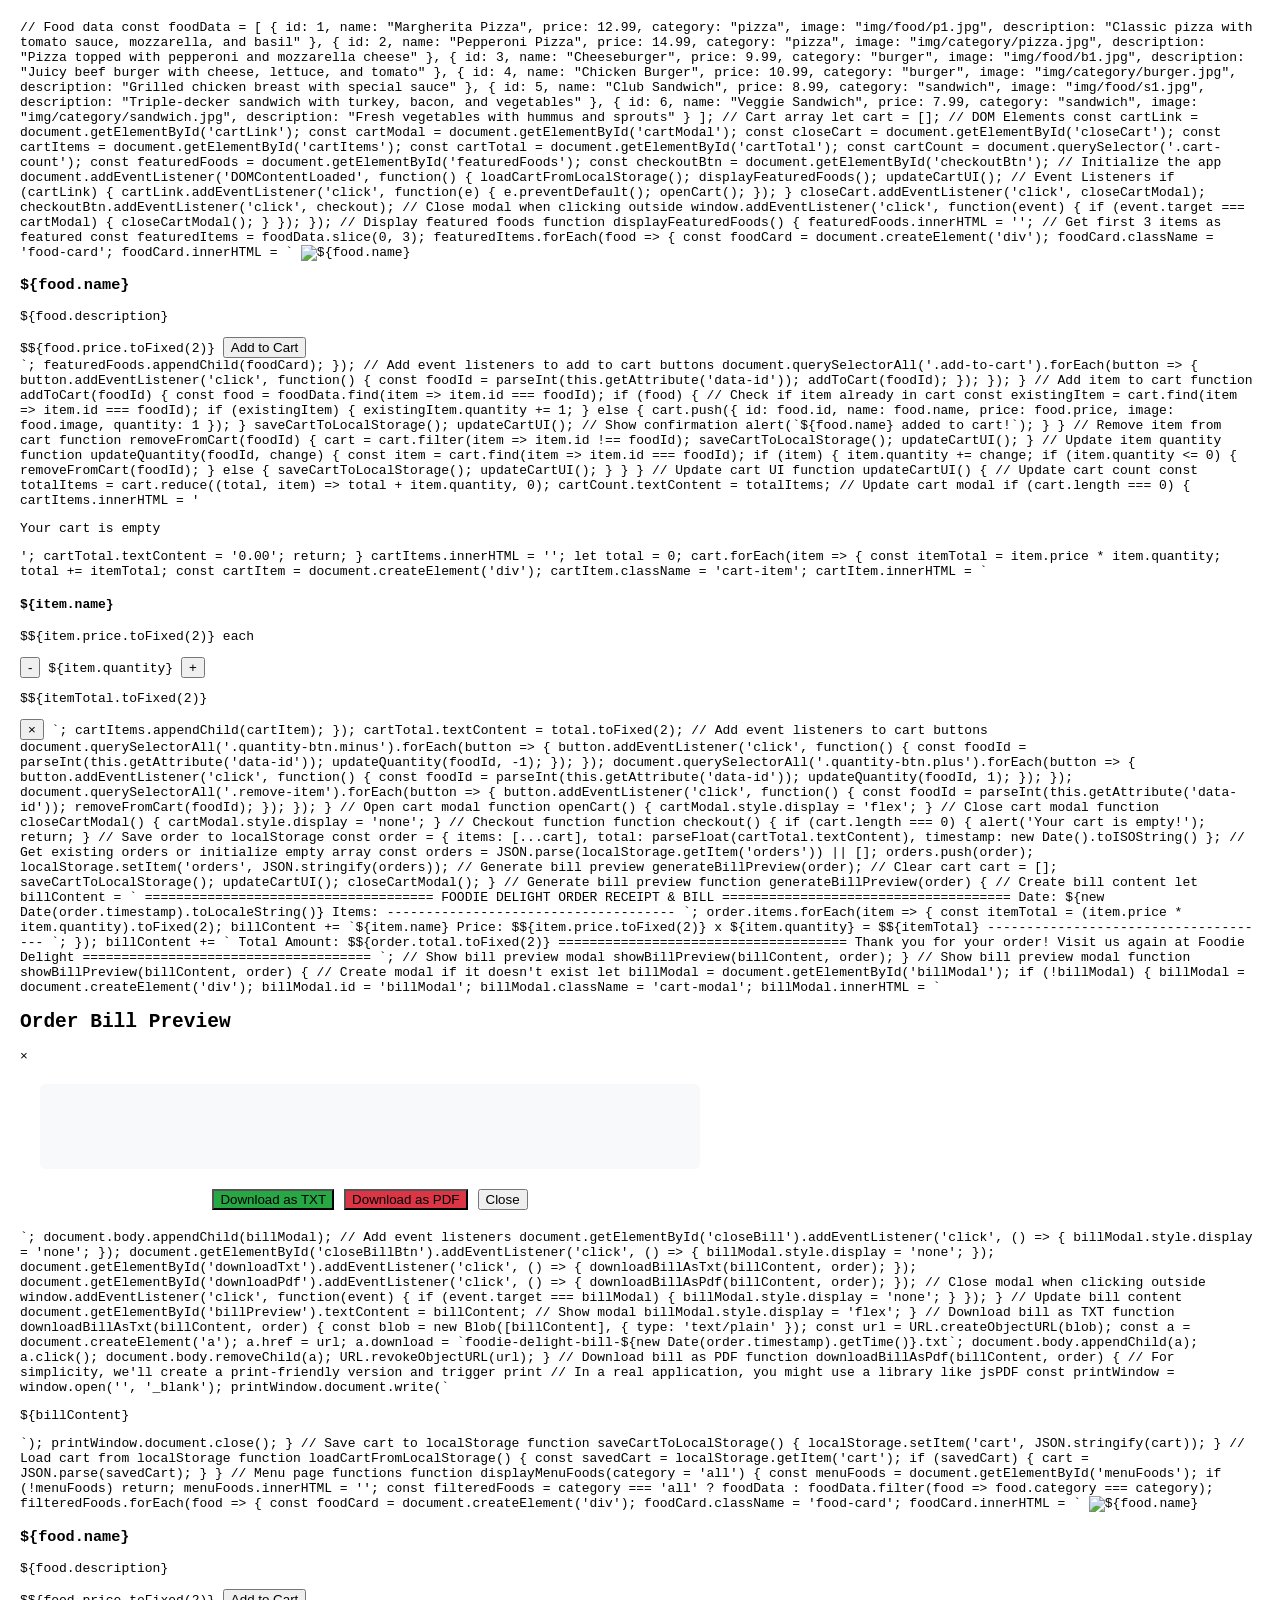
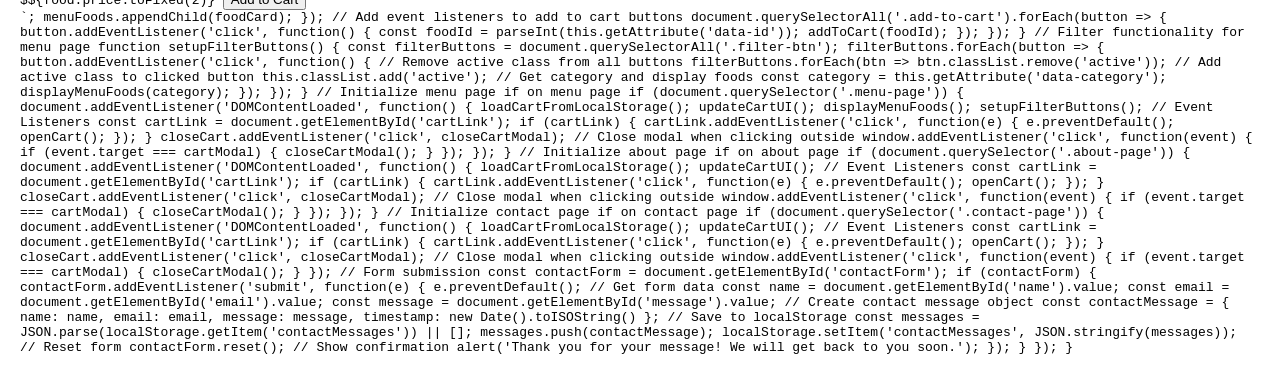
==== contact.html @ d090ac59 "contact.html" ====
// Food data
const foodData = [
    {
        id: 1,
        name: "Margherita Pizza",
        price: 12.99,
        category: "pizza",
        image: "img/food/p1.jpg",
        description: "Classic pizza with tomato sauce, mozzarella, and basil"
    },
    {
        id: 2,
        name: "Pepperoni Pizza",
        price: 14.99,
        category: "pizza",
        image: "img/category/pizza.jpg",
        description: "Pizza topped with pepperoni and mozzarella cheese"
    },
    {
        id: 3,
        name: "Cheeseburger",
        price: 9.99,
        category: "burger",
        image: "img/food/b1.jpg",
        description: "Juicy beef burger with cheese, lettuce, and tomato"
    },
    {
        id: 4,
        name: "Chicken Burger",
        price: 10.99,
        category: "burger",
        image: "img/category/burger.jpg",
        description: "Grilled chicken breast with special sauce"
    },
    {
        id: 5,
        name: "Club Sandwich",
        price: 8.99,
        category: "sandwich",
        image: "img/food/s1.jpg",
        description: "Triple-decker sandwich with turkey, bacon, and vegetables"
    },
    {
        id: 6,
        name: "Veggie Sandwich",
        price: 7.99,
        category: "sandwich",
        image: "img/category/sandwich.jpg",
        description: "Fresh vegetables with hummus and sprouts"
    }
];

// Cart array
let cart = [];

// DOM Elements
const cartLink = document.getElementById('cartLink');
const cartModal = document.getElementById('cartModal');
const closeCart = document.getElementById('closeCart');
const cartItems = document.getElementById('cartItems');
const cartTotal = document.getElementById('cartTotal');
const cartCount = document.querySelector('.cart-count');
const featuredFoods = document.getElementById('featuredFoods');
const checkoutBtn = document.getElementById('checkoutBtn');

// Initialize the app
document.addEventListener('DOMContentLoaded', function() {
    loadCartFromLocalStorage();
    displayFeaturedFoods();
    updateCartUI();
    
    // Event Listeners
    if (cartLink) {
        cartLink.addEventListener('click', function(e) {
            e.preventDefault();
            openCart();
        });
    }
    closeCart.addEventListener('click', closeCartModal);
    checkoutBtn.addEventListener('click', checkout);
    
    // Close modal when clicking outside
    window.addEventListener('click', function(event) {
        if (event.target === cartModal) {
            closeCartModal();
        }
    });
});

// Display featured foods
function displayFeaturedFoods() {
    featuredFoods.innerHTML = '';
    
    // Get first 3 items as featured
    const featuredItems = foodData.slice(0, 3);
    
    featuredItems.forEach(food => {
        const foodCard = document.createElement('div');
        foodCard.className = 'food-card';
        foodCard.innerHTML = `
            <img src="${food.image}" alt="${food.name}">
            <div class="food-info">
                <h3>${food.name}</h3>
                <p>${food.description}</p>
                <span class="price">$${food.price.toFixed(2)}</span>
                <button class="add-to-cart" data-id="${food.id}">Add to Cart</button>
            </div>
        `;
        featuredFoods.appendChild(foodCard);
    });
    
    // Add event listeners to add to cart buttons
    document.querySelectorAll('.add-to-cart').forEach(button => {
        button.addEventListener('click', function() {
            const foodId = parseInt(this.getAttribute('data-id'));
            addToCart(foodId);
        });
    });
}

// Add item to cart
function addToCart(foodId) {
    const food = foodData.find(item => item.id === foodId);
    
    if (food) {
        // Check if item already in cart
        const existingItem = cart.find(item => item.id === foodId);
        
        if (existingItem) {
            existingItem.quantity += 1;
        } else {
            cart.push({
                id: food.id,
                name: food.name,
                price: food.price,
                image: food.image,
                quantity: 1
            });
        }
        
        saveCartToLocalStorage();
        updateCartUI();
        
        // Show confirmation
        alert(`${food.name} added to cart!`);
    }
}

// Remove item from cart
function removeFromCart(foodId) {
    cart = cart.filter(item => item.id !== foodId);
    saveCartToLocalStorage();
    updateCartUI();
}

// Update item quantity
function updateQuantity(foodId, change) {
    const item = cart.find(item => item.id === foodId);
    
    if (item) {
        item.quantity += change;
        
        if (item.quantity <= 0) {
            removeFromCart(foodId);
        } else {
            saveCartToLocalStorage();
            updateCartUI();
        }
    }
}

// Update cart UI
function updateCartUI() {
    // Update cart count
    const totalItems = cart.reduce((total, item) => total + item.quantity, 0);
    cartCount.textContent = totalItems;
    
    // Update cart modal
    if (cart.length === 0) {
        cartItems.innerHTML = '<p class="empty-cart-message">Your cart is empty</p>';
        cartTotal.textContent = '0.00';
        return;
    }
    
    cartItems.innerHTML = '';
    let total = 0;
    
    cart.forEach(item => {
        const itemTotal = item.price * item.quantity;
        total += itemTotal;
        
        const cartItem = document.createElement('div');
        cartItem.className = 'cart-item';
        cartItem.innerHTML = `
            <div class="item-info">
                <h4>${item.name}</h4>
                <p class="item-price">$${item.price.toFixed(2)} each</p>
            </div>
            <div class="item-quantity">
                <button class="quantity-btn minus" data-id="${item.id}">-</button>
                <span class="quantity">${item.quantity}</span>
                <button class="quantity-btn plus" data-id="${item.id}">+</button>
            </div>
            <p class="item-total">$${itemTotal.toFixed(2)}</p>
            <button class="remove-item" data-id="${item.id}">×</button>
        `;
        
        cartItems.appendChild(cartItem);
    });
    
    cartTotal.textContent = total.toFixed(2);
    
    // Add event listeners to cart buttons
    document.querySelectorAll('.quantity-btn.minus').forEach(button => {
        button.addEventListener('click', function() {
            const foodId = parseInt(this.getAttribute('data-id'));
            updateQuantity(foodId, -1);
        });
    });
    
    document.querySelectorAll('.quantity-btn.plus').forEach(button => {
        button.addEventListener('click', function() {
            const foodId = parseInt(this.getAttribute('data-id'));
            updateQuantity(foodId, 1);
        });
    });
    
    document.querySelectorAll('.remove-item').forEach(button => {
        button.addEventListener('click', function() {
            const foodId = parseInt(this.getAttribute('data-id'));
            removeFromCart(foodId);
        });
    });
}

// Open cart modal
function openCart() {
    cartModal.style.display = 'flex';
}

// Close cart modal
function closeCartModal() {
    cartModal.style.display = 'none';
}

// Checkout function
function checkout() {
    if (cart.length === 0) {
        alert('Your cart is empty!');
        return;
    }
    
    // Save order to localStorage
    const order = {
        items: [...cart],
        total: parseFloat(cartTotal.textContent),
        timestamp: new Date().toISOString()
    };
    
    // Get existing orders or initialize empty array
    const orders = JSON.parse(localStorage.getItem('orders')) || [];
    orders.push(order);
    localStorage.setItem('orders', JSON.stringify(orders));
    
    // Generate bill preview
    generateBillPreview(order);
    
    // Clear cart
    cart = [];
    saveCartToLocalStorage();
    updateCartUI();
    closeCartModal();
}

// Generate bill preview
function generateBillPreview(order) {
    // Create bill content
    let billContent = `
=====================================
          FOODIE DELIGHT
      ORDER RECEIPT & BILL
=====================================

Date: ${new Date(order.timestamp).toLocaleString()}

Items:
-------------------------------------
`;
    
    order.items.forEach(item => {
        const itemTotal = (item.price * item.quantity).toFixed(2);
        billContent += `${item.name}
  Price: $${item.price.toFixed(2)} x ${item.quantity} = $${itemTotal}
-------------------------------------
`;
    });
    
    billContent += `
Total Amount: $${order.total.toFixed(2)}

=====================================
    Thank you for your order!
  Visit us again at Foodie Delight
=====================================
`;
    
    // Show bill preview modal
    showBillPreview(billContent, order);
}

// Show bill preview modal
function showBillPreview(billContent, order) {
    // Create modal if it doesn't exist
    let billModal = document.getElementById('billModal');
    if (!billModal) {
        billModal = document.createElement('div');
        billModal.id = 'billModal';
        billModal.className = 'cart-modal';
        billModal.innerHTML = `
            <div class="cart-content" style="width: 90%; max-width: 700px;">
                <div class="cart-header">
                    <h2>Order Bill Preview</h2>
                    <span class="close-btn" id="closeBill">&times;</span>
                </div>
                <div class="cart-body" style="padding: 20px;">
                    <div id="billPreview" style="white-space: pre-wrap; font-family: monospace; background: #f8f9fa; padding: 20px; border-radius: 5px; margin-bottom: 20px; max-height: 400px; overflow-y: auto;">
                        <!-- Bill content will be inserted here -->
                    </div>
                    <div class="cart-footer" style="display: flex; gap: 10px; justify-content: center;">
                        <button class="btn-primary" id="downloadTxt" style="background: #28a745;">Download as TXT</button>
                        <button class="btn-primary" id="downloadPdf" style="background: #dc3545;">Download as PDF</button>
                        <button class="btn-primary" id="closeBillBtn">Close</button>
                    </div>
                </div>
            </div>
        `;
        document.body.appendChild(billModal);
        
        // Add event listeners
        document.getElementById('closeBill').addEventListener('click', () => {
            billModal.style.display = 'none';
        });
        
        document.getElementById('closeBillBtn').addEventListener('click', () => {
            billModal.style.display = 'none';
        });
        
        document.getElementById('downloadTxt').addEventListener('click', () => {
            downloadBillAsTxt(billContent, order);
        });
        
        document.getElementById('downloadPdf').addEventListener('click', () => {
            downloadBillAsPdf(billContent, order);
        });
        
        // Close modal when clicking outside
        window.addEventListener('click', function(event) {
            if (event.target === billModal) {
                billModal.style.display = 'none';
            }
        });
    }
    
    // Update bill content
    document.getElementById('billPreview').textContent = billContent;
    
    // Show modal
    billModal.style.display = 'flex';
}

// Download bill as TXT
function downloadBillAsTxt(billContent, order) {
    const blob = new Blob([billContent], { type: 'text/plain' });
    const url = URL.createObjectURL(blob);
    const a = document.createElement('a');
    a.href = url;
    a.download = `foodie-delight-bill-${new Date(order.timestamp).getTime()}.txt`;
    document.body.appendChild(a);
    a.click();
    document.body.removeChild(a);
    URL.revokeObjectURL(url);
}

// Download bill as PDF
function downloadBillAsPdf(billContent, order) {
    // For simplicity, we'll create a print-friendly version and trigger print
    // In a real application, you might use a library like jsPDF
    
    const printWindow = window.open('', '_blank');
    printWindow.document.write(`
        <html>
        <head>
            <title>Foodie Delight Bill</title>
            <style>
                body { font-family: monospace; margin: 20px; }
                pre { white-space: pre-wrap; }
            </style>
        </head>
        <body>
            <pre>${billContent}</pre>
            <script>
                window.onload = function() {
                    window.print();
                }
            </script>
        </body>
        </html>
    `);
    printWindow.document.close();
}

// Save cart to localStorage
function saveCartToLocalStorage() {
    localStorage.setItem('cart', JSON.stringify(cart));
}

// Load cart from localStorage
function loadCartFromLocalStorage() {
    const savedCart = localStorage.getItem('cart');
    if (savedCart) {
        cart = JSON.parse(savedCart);
    }
}

// Menu page functions
function displayMenuFoods(category = 'all') {
    const menuFoods = document.getElementById('menuFoods');
    if (!menuFoods) return;
    
    menuFoods.innerHTML = '';
    
    const filteredFoods = category === 'all' 
        ? foodData 
        : foodData.filter(food => food.category === category);
    
    filteredFoods.forEach(food => {
        const foodCard = document.createElement('div');
        foodCard.className = 'food-card';
        foodCard.innerHTML = `
            <img src="${food.image}" alt="${food.name}">
            <div class="food-info">
                <h3>${food.name}</h3>
                <p>${food.description}</p>
                <span class="price">$${food.price.toFixed(2)}</span>
                <button class="add-to-cart" data-id="${food.id}">Add to Cart</button>
            </div>
        `;
        menuFoods.appendChild(foodCard);
    });
    
    // Add event listeners to add to cart buttons
    document.querySelectorAll('.add-to-cart').forEach(button => {
        button.addEventListener('click', function() {
            const foodId = parseInt(this.getAttribute('data-id'));
            addToCart(foodId);
        });
    });
}

// Filter functionality for menu page
function setupFilterButtons() {
    const filterButtons = document.querySelectorAll('.filter-btn');
    filterButtons.forEach(button => {
        button.addEventListener('click', function() {
            // Remove active class from all buttons
            filterButtons.forEach(btn => btn.classList.remove('active'));
            
            // Add active class to clicked button
            this.classList.add('active');
            
            // Get category and display foods
            const category = this.getAttribute('data-category');
            displayMenuFoods(category);
        });
    });
}

// Initialize menu page if on menu page
if (document.querySelector('.menu-page')) {
    document.addEventListener('DOMContentLoaded', function() {
        loadCartFromLocalStorage();
        updateCartUI();
        displayMenuFoods();
        setupFilterButtons();
        
        // Event Listeners
        const cartLink = document.getElementById('cartLink');
        if (cartLink) {
            cartLink.addEventListener('click', function(e) {
                e.preventDefault();
                openCart();
            });
        }
        closeCart.addEventListener('click', closeCartModal);
        
        // Close modal when clicking outside
        window.addEventListener('click', function(event) {
            if (event.target === cartModal) {
                closeCartModal();
            }
        });
    });
}

// Initialize about page if on about page
if (document.querySelector('.about-page')) {
    document.addEventListener('DOMContentLoaded', function() {
        loadCartFromLocalStorage();
        updateCartUI();
        
        // Event Listeners
        const cartLink = document.getElementById('cartLink');
        if (cartLink) {
            cartLink.addEventListener('click', function(e) {
                e.preventDefault();
                openCart();
            });
        }
        closeCart.addEventListener('click', closeCartModal);
        
        // Close modal when clicking outside
        window.addEventListener('click', function(event) {
            if (event.target === cartModal) {
                closeCartModal();
            }
        });
    });
}

// Initialize contact page if on contact page
if (document.querySelector('.contact-page')) {
    document.addEventListener('DOMContentLoaded', function() {
        loadCartFromLocalStorage();
        updateCartUI();
        
        // Event Listeners
        const cartLink = document.getElementById('cartLink');
        if (cartLink) {
            cartLink.addEventListener('click', function(e) {
                e.preventDefault();
                openCart();
            });
        }
        closeCart.addEventListener('click', closeCartModal);
        
        // Close modal when clicking outside
        window.addEventListener('click', function(event) {
            if (event.target === cartModal) {
                closeCartModal();
            }
        });
        
        // Form submission
        const contactForm = document.getElementById('contactForm');
        if (contactForm) {
            contactForm.addEventListener('submit', function(e) {
                e.preventDefault();
                
                // Get form data
                const name = document.getElementById('name').value;
                const email = document.getElementById('email').value;
                const message = document.getElementById('message').value;
                
                // Create contact message object
                const contactMessage = {
                    name: name,
                    email: email,
                    message: message,
                    timestamp: new Date().toISOString()
                };
                
                // Save to localStorage
                const messages = JSON.parse(localStorage.getItem('contactMessages')) || [];
                messages.push(contactMessage);
                localStorage.setItem('contactMessages', JSON.stringify(messages));
                
                // Reset form
                contactForm.reset();
                
                // Show confirmation
                alert('Thank you for your message! We will get back to you soon.');
            });
        }
    });
}
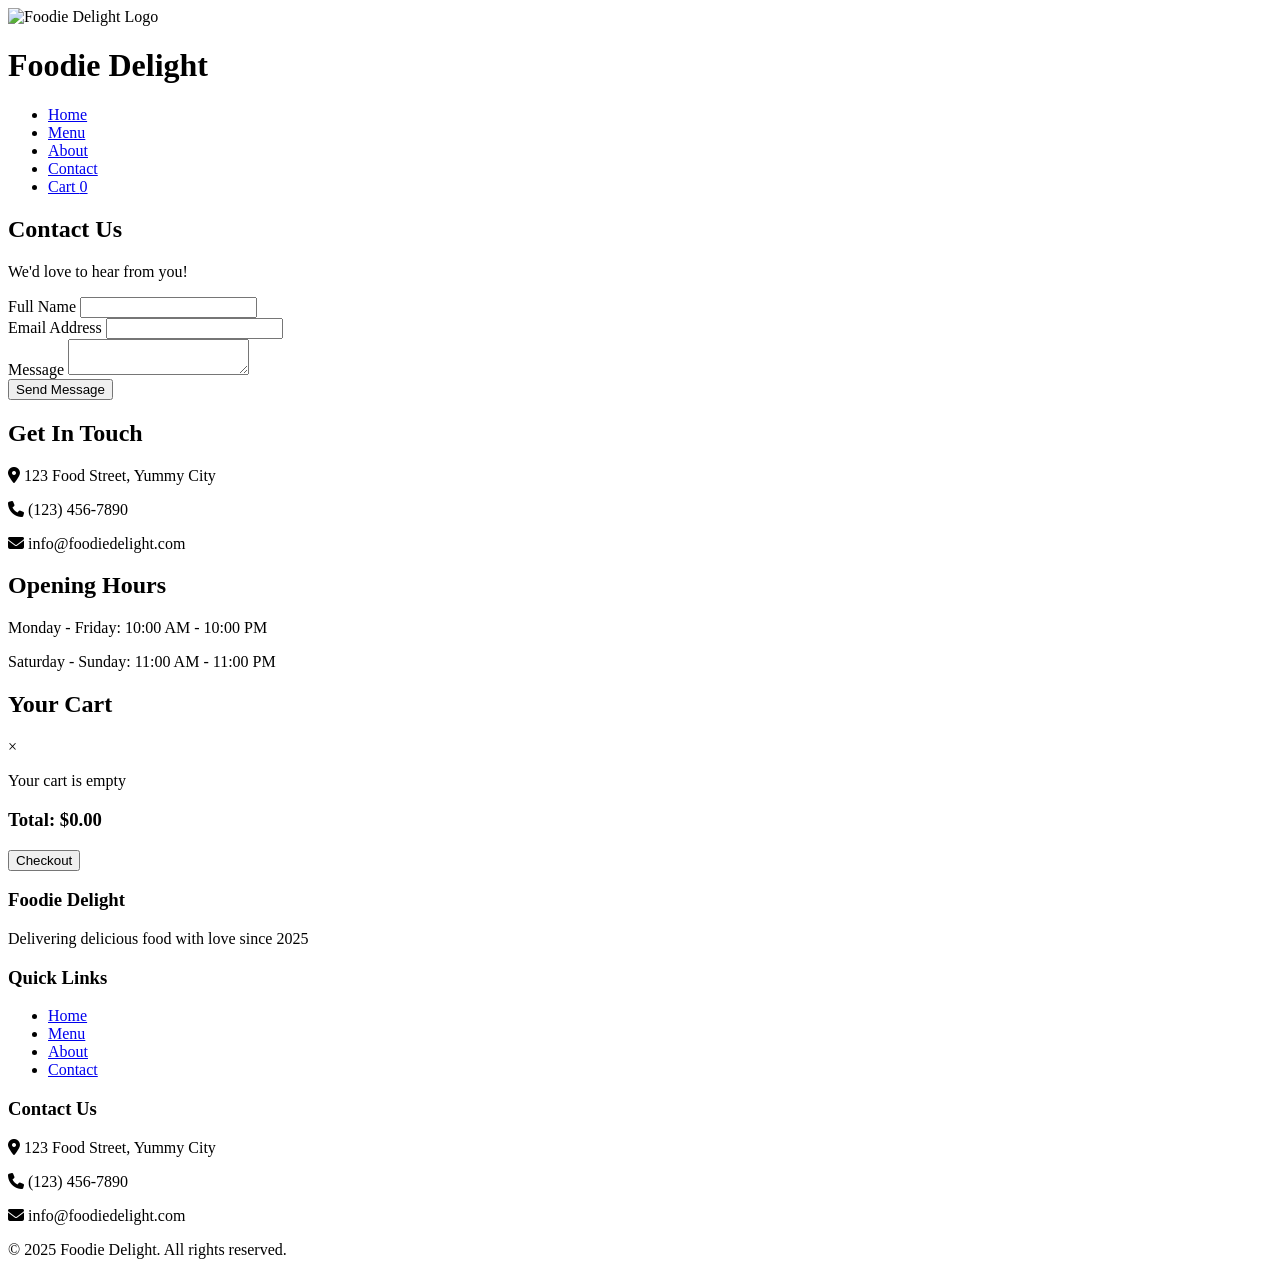
==== commit 2957ebfe: "Create contact.html" ====
--- a/contact.html
+++ b/contact.html
@@ -1,585 +1,128 @@
-// Food data
-const foodData = [
-    {
-        id: 1,
-        name: "Margherita Pizza",
-        price: 12.99,
-        category: "pizza",
-        image: "img/food/p1.jpg",
-        description: "Classic pizza with tomato sauce, mozzarella, and basil"
-    },
-    {
-        id: 2,
-        name: "Pepperoni Pizza",
-        price: 14.99,
-        category: "pizza",
-        image: "img/category/pizza.jpg",
-        description: "Pizza topped with pepperoni and mozzarella cheese"
-    },
-    {
-        id: 3,
-        name: "Cheeseburger",
-        price: 9.99,
-        category: "burger",
-        image: "img/food/b1.jpg",
-        description: "Juicy beef burger with cheese, lettuce, and tomato"
-    },
-    {
-        id: 4,
-        name: "Chicken Burger",
-        price: 10.99,
-        category: "burger",
-        image: "img/category/burger.jpg",
-        description: "Grilled chicken breast with special sauce"
-    },
-    {
-        id: 5,
-        name: "Club Sandwich",
-        price: 8.99,
-        category: "sandwich",
-        image: "img/food/s1.jpg",
-        description: "Triple-decker sandwich with turkey, bacon, and vegetables"
-    },
-    {
-        id: 6,
-        name: "Veggie Sandwich",
-        price: 7.99,
-        category: "sandwich",
-        image: "img/category/sandwich.jpg",
-        description: "Fresh vegetables with hummus and sprouts"
-    }
-];
+<!DOCTYPE html>
+<html lang="en">
+<head>
+    <meta charset="UTF-8">
+    <meta name="viewport" content="width=device-width, initial-scale=1.0">
+    <title>Contact Us - Foodie Delight</title>
+    <link rel="stylesheet" href="style.css">
+    <link rel="stylesheet" href="https://cdnjs.cloudflare.com/ajax/libs/font-awesome/6.4.0/css/all.min.css">
+</head>
+<body>
+    <!-- Header Section -->
+    <header>
+        <div class="container">
+            <div class="logo">
+                <img src="img/logo.png" alt="Foodie Delight Logo">
+                <h1>Foodie Delight</h1>
+            </div>
+            <nav>
+                <ul class="nav-links">
+                    <li><a href="index.html">Home</a></li>
+                    <li><a href="menu.html">Menu</a></li>
+                    <li><a href="about.html">About</a></li>
+                    <li><a href="contact.html" class="active">Contact</a></li>
+                    <li><a href="#" id="cartLink">Cart <span class="cart-count">0</span></a></li>
+                </ul>
+            </nav>
+        </div>
+    </header>
 
-// Cart array
-let cart = [];
-
-// DOM Elements
-const cartLink = document.getElementById('cartLink');
-const cartModal = document.getElementById('cartModal');
-const closeCart = document.getElementById('closeCart');
-const cartItems = document.getElementById('cartItems');
-const cartTotal = document.getElementById('cartTotal');
-const cartCount = document.querySelector('.cart-count');
-const featuredFoods = document.getElementById('featuredFoods');
-const checkoutBtn = document.getElementById('checkoutBtn');
-
-// Initialize the app
-document.addEventListener('DOMContentLoaded', function() {
-    loadCartFromLocalStorage();
-    displayFeaturedFoods();
-    updateCartUI();
-    
-    // Event Listeners
-    if (cartLink) {
-        cartLink.addEventListener('click', function(e) {
-            e.preventDefault();
-            openCart();
-        });
-    }
-    closeCart.addEventListener('click', closeCartModal);
-    checkoutBtn.addEventListener('click', checkout);
-    
-    // Close modal when clicking outside
-    window.addEventListener('click', function(event) {
-        if (event.target === cartModal) {
-            closeCartModal();
-        }
-    });
-});
-
-// Display featured foods
-function displayFeaturedFoods() {
-    featuredFoods.innerHTML = '';
-    
-    // Get first 3 items as featured
-    const featuredItems = foodData.slice(0, 3);
-    
-    featuredItems.forEach(food => {
-        const foodCard = document.createElement('div');
-        foodCard.className = 'food-card';
-        foodCard.innerHTML = `
-            <img src="${food.image}" alt="${food.name}">
-            <div class="food-info">
-                <h3>${food.name}</h3>
-                <p>${food.description}</p>
-                <span class="price">$${food.price.toFixed(2)}</span>
-                <button class="add-to-cart" data-id="${food.id}">Add to Cart</button>
+    <!-- Contact Section -->
+    <section class="contact-page">
+        <div class="container">
+            <div class="contact-header">
+                <h1>Contact Us</h1>
+                <p>We'd love to hear from you!</p>
             </div>
-        `;
-        featuredFoods.appendChild(foodCard);
-    });
-    
-    // Add event listeners to add to cart buttons
-    document.querySelectorAll('.add-to-cart').forEach(button => {
-        button.addEventListener('click', function() {
-            const foodId = parseInt(this.getAttribute('data-id'));
-            addToCart(foodId);
-        });
-    });
-}
-
-// Add item to cart
-function addToCart(foodId) {
-    const food = foodData.find(item => item.id === foodId);
-    
-    if (food) {
-        // Check if item already in cart
-        const existingItem = cart.find(item => item.id === foodId);
-        
-        if (existingItem) {
-            existingItem.quantity += 1;
-        } else {
-            cart.push({
-                id: food.id,
-                name: food.name,
-                price: food.price,
-                image: food.image,
-                quantity: 1
-            });
-        }
-        
-        saveCartToLocalStorage();
-        updateCartUI();
-        
-        // Show confirmation
-        alert(`${food.name} added to cart!`);
-    }
-}
-
-// Remove item from cart
-function removeFromCart(foodId) {
-    cart = cart.filter(item => item.id !== foodId);
-    saveCartToLocalStorage();
-    updateCartUI();
-}
-
-// Update item quantity
-function updateQuantity(foodId, change) {
-    const item = cart.find(item => item.id === foodId);
-    
-    if (item) {
-        item.quantity += change;
-        
-        if (item.quantity <= 0) {
-            removeFromCart(foodId);
-        } else {
-            saveCartToLocalStorage();
-            updateCartUI();
-        }
-    }
-}
-
-// Update cart UI
-function updateCartUI() {
-    // Update cart count
-    const totalItems = cart.reduce((total, item) => total + item.quantity, 0);
-    cartCount.textContent = totalItems;
-    
-    // Update cart modal
-    if (cart.length === 0) {
-        cartItems.innerHTML = '<p class="empty-cart-message">Your cart is empty</p>';
-        cartTotal.textContent = '0.00';
-        return;
-    }
-    
-    cartItems.innerHTML = '';
-    let total = 0;
-    
-    cart.forEach(item => {
-        const itemTotal = item.price * item.quantity;
-        total += itemTotal;
-        
-        const cartItem = document.createElement('div');
-        cartItem.className = 'cart-item';
-        cartItem.innerHTML = `
-            <div class="item-info">
-                <h4>${item.name}</h4>
-                <p class="item-price">$${item.price.toFixed(2)} each</p>
+            
+            <div class="contact-form">
+                <form id="contactForm">
+                    <div class="form-group">
+                        <label for="name">Full Name</label>
+                        <input type="text" id="name" name="name" required>
+                    </div>
+                    
+                    <div class="form-group">
+                        <label for="email">Email Address</label>
+                        <input type="email" id="email" name="email" required>
+                    </div>
+                    
+                    <div class="form-group">
+                        <label for="message">Message</label>
+                        <textarea id="message" name="message" required></textarea>
+                    </div>
+                    
+                    <button type="submit" class="btn-primary">Send Message</button>
+                </form>
             </div>
-            <div class="item-quantity">
-                <button class="quantity-btn minus" data-id="${item.id}">-</button>
-                <span class="quantity">${item.quantity}</span>
-                <button class="quantity-btn plus" data-id="${item.id}">+</button>
-            </div>
-            <p class="item-total">$${itemTotal.toFixed(2)}</p>
-            <button class="remove-item" data-id="${item.id}">×</button>
-        `;
-        
-        cartItems.appendChild(cartItem);
-    });
-    
-    cartTotal.textContent = total.toFixed(2);
-    
-    // Add event listeners to cart buttons
-    document.querySelectorAll('.quantity-btn.minus').forEach(button => {
-        button.addEventListener('click', function() {
-            const foodId = parseInt(this.getAttribute('data-id'));
-            updateQuantity(foodId, -1);
-        });
-    });
-    
-    document.querySelectorAll('.quantity-btn.plus').forEach(button => {
-        button.addEventListener('click', function() {
-            const foodId = parseInt(this.getAttribute('data-id'));
-            updateQuantity(foodId, 1);
-        });
-    });
-    
-    document.querySelectorAll('.remove-item').forEach(button => {
-        button.addEventListener('click', function() {
-            const foodId = parseInt(this.getAttribute('data-id'));
-            removeFromCart(foodId);
-        });
-    });
-}
-
-// Open cart modal
-function openCart() {
-    cartModal.style.display = 'flex';
-}
-
-// Close cart modal
-function closeCartModal() {
-    cartModal.style.display = 'none';
-}
-
-// Checkout function
-function checkout() {
-    if (cart.length === 0) {
-        alert('Your cart is empty!');
-        return;
-    }
-    
-    // Save order to localStorage
-    const order = {
-        items: [...cart],
-        total: parseFloat(cartTotal.textContent),
-        timestamp: new Date().toISOString()
-    };
-    
-    // Get existing orders or initialize empty array
-    const orders = JSON.parse(localStorage.getItem('orders')) || [];
-    orders.push(order);
-    localStorage.setItem('orders', JSON.stringify(orders));
-    
-    // Generate bill preview
-    generateBillPreview(order);
-    
-    // Clear cart
-    cart = [];
-    saveCartToLocalStorage();
-    updateCartUI();
-    closeCartModal();
-}
-
-// Generate bill preview
-function generateBillPreview(order) {
-    // Create bill content
-    let billContent = `
-=====================================
-          FOODIE DELIGHT
-      ORDER RECEIPT & BILL
-=====================================
-
-Date: ${new Date(order.timestamp).toLocaleString()}
-
-Items:
--------------------------------------
-`;
-    
-    order.items.forEach(item => {
-        const itemTotal = (item.price * item.quantity).toFixed(2);
-        billContent += `${item.name}
-  Price: $${item.price.toFixed(2)} x ${item.quantity} = $${itemTotal}
--------------------------------------
-`;
-    });
-    
-    billContent += `
-Total Amount: $${order.total.toFixed(2)}
-
-=====================================
-    Thank you for your order!
-  Visit us again at Foodie Delight
-=====================================
-`;
-    
-    // Show bill preview modal
-    showBillPreview(billContent, order);
-}
-
-// Show bill preview modal
-function showBillPreview(billContent, order) {
-    // Create modal if it doesn't exist
-    let billModal = document.getElementById('billModal');
-    if (!billModal) {
-        billModal = document.createElement('div');
-        billModal.id = 'billModal';
-        billModal.className = 'cart-modal';
-        billModal.innerHTML = `
-            <div class="cart-content" style="width: 90%; max-width: 700px;">
-                <div class="cart-header">
-                    <h2>Order Bill Preview</h2>
-                    <span class="close-btn" id="closeBill">&times;</span>
-                </div>
-                <div class="cart-body" style="padding: 20px;">
-                    <div id="billPreview" style="white-space: pre-wrap; font-family: monospace; background: #f8f9fa; padding: 20px; border-radius: 5px; margin-bottom: 20px; max-height: 400px; overflow-y: auto;">
-                        <!-- Bill content will be inserted here -->
-                    </div>
-                    <div class="cart-footer" style="display: flex; gap: 10px; justify-content: center;">
-                        <button class="btn-primary" id="downloadTxt" style="background: #28a745;">Download as TXT</button>
-                        <button class="btn-primary" id="downloadPdf" style="background: #dc3545;">Download as PDF</button>
-                        <button class="btn-primary" id="closeBillBtn">Close</button>
-                    </div>
+            
+            <div class="contact-info">
+                <div class="about-content">
+                    <h2>Get In Touch</h2>
+                    <p><i class="fas fa-map-marker-alt"></i> 123 Food Street, Yummy City</p>
+                    <p><i class="fas fa-phone"></i> (123) 456-7890</p>
+                    <p><i class="fas fa-envelope"></i> info@foodiedelight.com</p>
+                    
+                    <h2>Opening Hours</h2>
+                    <p>Monday - Friday: 10:00 AM - 10:00 PM</p>
+                    <p>Saturday - Sunday: 11:00 AM - 11:00 PM</p>
                 </div>
             </div>
-        `;
-        document.body.appendChild(billModal);
-        
-        // Add event listeners
-        document.getElementById('closeBill').addEventListener('click', () => {
-            billModal.style.display = 'none';
-        });
-        
-        document.getElementById('closeBillBtn').addEventListener('click', () => {
-            billModal.style.display = 'none';
-        });
-        
-        document.getElementById('downloadTxt').addEventListener('click', () => {
-            downloadBillAsTxt(billContent, order);
-        });
-        
-        document.getElementById('downloadPdf').addEventListener('click', () => {
-            downloadBillAsPdf(billContent, order);
-        });
-        
-        // Close modal when clicking outside
-        window.addEventListener('click', function(event) {
-            if (event.target === billModal) {
-                billModal.style.display = 'none';
-            }
-        });
-    }
-    
-    // Update bill content
-    document.getElementById('billPreview').textContent = billContent;
-    
-    // Show modal
-    billModal.style.display = 'flex';
-}
+        </div>
+    </section>
 
-// Download bill as TXT
-function downloadBillAsTxt(billContent, order) {
-    const blob = new Blob([billContent], { type: 'text/plain' });
-    const url = URL.createObjectURL(blob);
-    const a = document.createElement('a');
-    a.href = url;
-    a.download = `foodie-delight-bill-${new Date(order.timestamp).getTime()}.txt`;
-    document.body.appendChild(a);
-    a.click();
-    document.body.removeChild(a);
-    URL.revokeObjectURL(url);
-}
+    <!-- Cart Modal -->
+    <div class="cart-modal" id="cartModal">
+        <div class="cart-content">
+            <div class="cart-header">
+                <h2>Your Cart</h2>
+                <span class="close-btn" id="closeCart">&times;</span>
+            </div>
+            <div class="cart-body">
+                <div id="cartItems">
+                    <!-- Cart items will be loaded here -->
+                    <p class="empty-cart-message">Your cart is empty</p>
+                </div>
+                <div class="cart-footer">
+                    <div class="cart-total">
+                        <h3>Total: $<span id="cartTotal">0.00</span></h3>
+                    </div>
+                    <button class="btn-primary checkout-btn" id="checkoutBtn">Checkout</button>
+                </div>
+            </div>
+        </div>
+    </div>
 
-// Download bill as PDF
-function downloadBillAsPdf(billContent, order) {
-    // For simplicity, we'll create a print-friendly version and trigger print
-    // In a real application, you might use a library like jsPDF
-    
-    const printWindow = window.open('', '_blank');
-    printWindow.document.write(`
-        <html>
-        <head>
-            <title>Foodie Delight Bill</title>
-            <style>
-                body { font-family: monospace; margin: 20px; }
-                pre { white-space: pre-wrap; }
-            </style>
-        </head>
-        <body>
-            <pre>${billContent}</pre>
-            <script>
-                window.onload = function() {
-                    window.print();
-                }
-            </script>
-        </body>
-        </html>
-    `);
-    printWindow.document.close();
-}
+    <!-- Footer -->
+    <footer>
+        <div class="container">
+            <div class="footer-content">
+                <div class="footer-section">
+                    <h3>Foodie Delight</h3>
+                    <p>Delivering delicious food with love since 2025</p>
+                </div>
+                <div class="footer-section">
+                    <h3>Quick Links</h3>
+                    <ul>
+                        <li><a href="index.html">Home</a></li>
+                        <li><a href="menu.html">Menu</a></li>
+                        <li><a href="about.html">About</a></li>
+                        <li><a href="contact.html">Contact</a></li>
+                    </ul>
+                </div>
+                <div class="footer-section">
+                    <h3>Contact Us</h3>
+                    <p><i class="fas fa-map-marker-alt"></i> 123 Food Street, Yummy City</p>
+                    <p><i class="fas fa-phone"></i> (123) 456-7890</p>
+                    <p><i class="fas fa-envelope"></i> info@foodiedelight.com</p>
+                </div>
+            </div>
+            <div class="footer-bottom">
+                <p>&copy; 2025 Foodie Delight. All rights reserved.</p>
+            </div>
+        </div>
+    </footer>
 
-// Save cart to localStorage
-function saveCartToLocalStorage() {
-    localStorage.setItem('cart', JSON.stringify(cart));
-}
-
-// Load cart from localStorage
-function loadCartFromLocalStorage() {
-    const savedCart = localStorage.getItem('cart');
-    if (savedCart) {
-        cart = JSON.parse(savedCart);
-    }
-}
-
-// Menu page functions
-function displayMenuFoods(category = 'all') {
-    const menuFoods = document.getElementById('menuFoods');
-    if (!menuFoods) return;
-    
-    menuFoods.innerHTML = '';
-    
-    const filteredFoods = category === 'all' 
-        ? foodData 
-        : foodData.filter(food => food.category === category);
-    
-    filteredFoods.forEach(food => {
-        const foodCard = document.createElement('div');
-        foodCard.className = 'food-card';
-        foodCard.innerHTML = `
-            <img src="${food.image}" alt="${food.name}">
-            <div class="food-info">
-                <h3>${food.name}</h3>
-                <p>${food.description}</p>
-                <span class="price">$${food.price.toFixed(2)}</span>
-                <button class="add-to-cart" data-id="${food.id}">Add to Cart</button>
-            </div>
-        `;
-        menuFoods.appendChild(foodCard);
-    });
-    
-    // Add event listeners to add to cart buttons
-    document.querySelectorAll('.add-to-cart').forEach(button => {
-        button.addEventListener('click', function() {
-            const foodId = parseInt(this.getAttribute('data-id'));
-            addToCart(foodId);
-        });
-    });
-}
-
-// Filter functionality for menu page
-function setupFilterButtons() {
-    const filterButtons = document.querySelectorAll('.filter-btn');
-    filterButtons.forEach(button => {
-        button.addEventListener('click', function() {
-            // Remove active class from all buttons
-            filterButtons.forEach(btn => btn.classList.remove('active'));
-            
-            // Add active class to clicked button
-            this.classList.add('active');
-            
-            // Get category and display foods
-            const category = this.getAttribute('data-category');
-            displayMenuFoods(category);
-        });
-    });
-}
-
-// Initialize menu page if on menu page
-if (document.querySelector('.menu-page')) {
-    document.addEventListener('DOMContentLoaded', function() {
-        loadCartFromLocalStorage();
-        updateCartUI();
-        displayMenuFoods();
-        setupFilterButtons();
-        
-        // Event Listeners
-        const cartLink = document.getElementById('cartLink');
-        if (cartLink) {
-            cartLink.addEventListener('click', function(e) {
-                e.preventDefault();
-                openCart();
-            });
-        }
-        closeCart.addEventListener('click', closeCartModal);
-        
-        // Close modal when clicking outside
-        window.addEventListener('click', function(event) {
-            if (event.target === cartModal) {
-                closeCartModal();
-            }
-        });
-    });
-}
-
-// Initialize about page if on about page
-if (document.querySelector('.about-page')) {
-    document.addEventListener('DOMContentLoaded', function() {
-        loadCartFromLocalStorage();
-        updateCartUI();
-        
-        // Event Listeners
-        const cartLink = document.getElementById('cartLink');
-        if (cartLink) {
-            cartLink.addEventListener('click', function(e) {
-                e.preventDefault();
-                openCart();
-            });
-        }
-        closeCart.addEventListener('click', closeCartModal);
-        
-        // Close modal when clicking outside
-        window.addEventListener('click', function(event) {
-            if (event.target === cartModal) {
-                closeCartModal();
-            }
-        });
-    });
-}
-
-// Initialize contact page if on contact page
-if (document.querySelector('.contact-page')) {
-    document.addEventListener('DOMContentLoaded', function() {
-        loadCartFromLocalStorage();
-        updateCartUI();
-        
-        // Event Listeners
-        const cartLink = document.getElementById('cartLink');
-        if (cartLink) {
-            cartLink.addEventListener('click', function(e) {
-                e.preventDefault();
-                openCart();
-            });
-        }
-        closeCart.addEventListener('click', closeCartModal);
-        
-        // Close modal when clicking outside
-        window.addEventListener('click', function(event) {
-            if (event.target === cartModal) {
-                closeCartModal();
-            }
-        });
-        
-        // Form submission
-        const contactForm = document.getElementById('contactForm');
-        if (contactForm) {
-            contactForm.addEventListener('submit', function(e) {
-                e.preventDefault();
-                
-                // Get form data
-                const name = document.getElementById('name').value;
-                const email = document.getElementById('email').value;
-                const message = document.getElementById('message').value;
-                
-                // Create contact message object
-                const contactMessage = {
-                    name: name,
-                    email: email,
-                    message: message,
-                    timestamp: new Date().toISOString()
-                };
-                
-                // Save to localStorage
-                const messages = JSON.parse(localStorage.getItem('contactMessages')) || [];
-                messages.push(contactMessage);
-                localStorage.setItem('contactMessages', JSON.stringify(messages));
-                
-                // Reset form
-                contactForm.reset();
-                
-                // Show confirmation
-                alert('Thank you for your message! We will get back to you soon.');
-            });
-        }
-    });
-}
+    <script src="script.js"></script>
+</body>
+</html>
